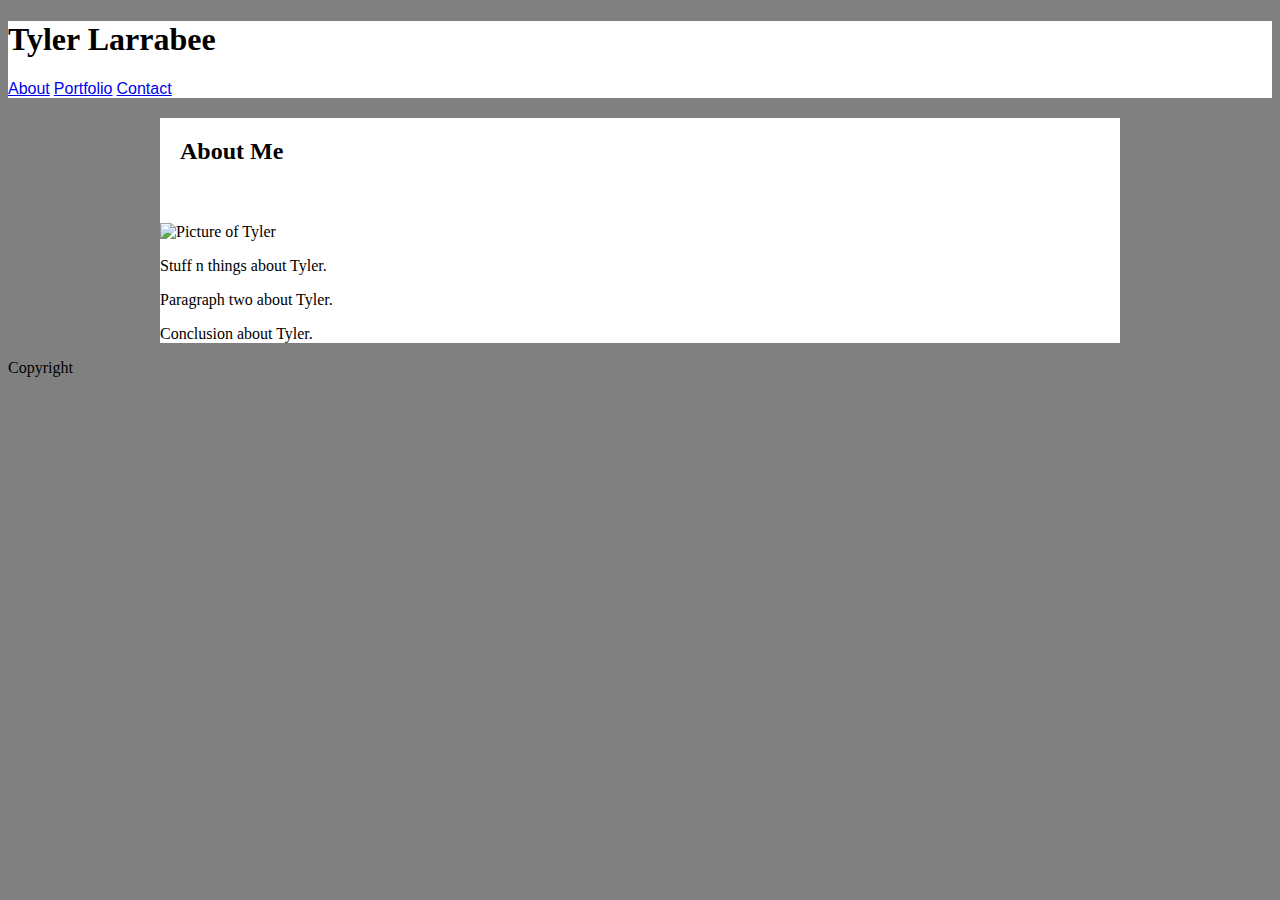
==== HTML/index.html @ 022a5d5e "do the thing" ====
<!DOCTYPE html>
<html lang="en">
<head>
    <meta charset="UTF-8">
    <meta name="viewport" content="width=device-width, initial-scale=1.0">
    <meta http-equiv="X-UA-Compatible" content="ie=edge">
    <link rel="stylesheet" type="text/css" href="../Assets/style.css">
    <title>Tyler Larrabee</title>
</head>
<body>
        <div id="header">
            <h1>Tyler Larrabee</h1>
            <a href="index.html" class="lonks">About</a>
            <a href="portfolio.html" class="lonks">Portfolio</a>
            <a href="cotact.html" class="lonks">Contact</a>
        </div>
        <div class="container">
            <h2 id="AboutMe">About Me</h2><br id="greyline">
            <img alt="Picture of Tyler" src="#" id="tyler">
            <p>Stuff n things about Tyler.</p>
            <p>Paragraph two about Tyler.</p>
            <p>Conclusion about Tyler.</p>
        </div>
            <footer>Copyright </footer>
</body>
</html>
---- Assets/style.css ----
body{
    background-color: grey;
}
#header{
    background-color: #ffffff;
}
.container{
    width: 960px;
    background-color: #ffffff;
    border: #dddddd;
    border-width: 2px;
    margin:0 auto;
}

#AboutMe{
    padding: 20px;
}
#greyline{
    color: grey;
    background-color: grey;
}
.lonks{
   font-family: 'Arial', 'Helvetica Neue', Helvetica, sans-serif;
   flood-color: grey;
}
h1{
    font-family: 'Georgia', Times, Times New Roman, serif;
}
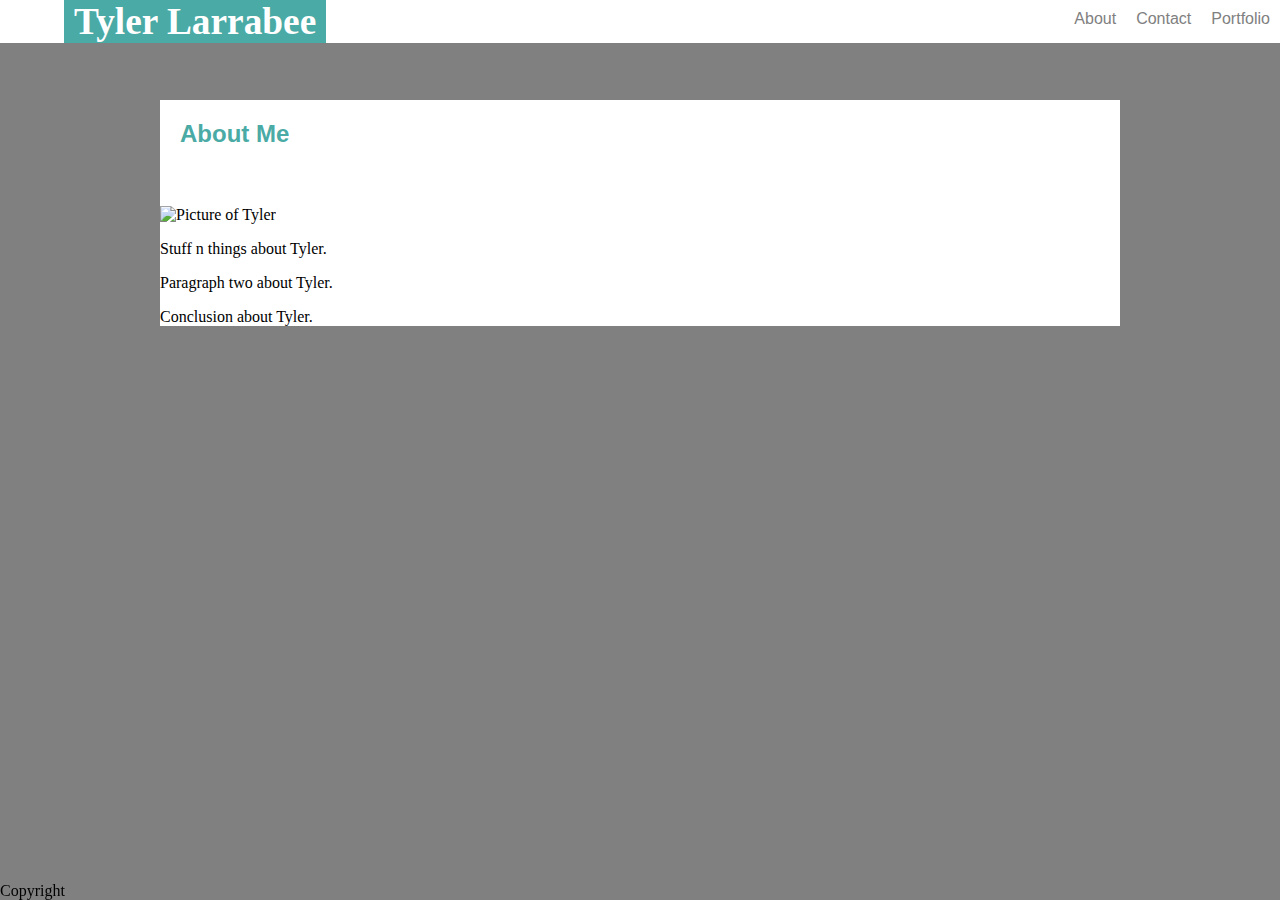
==== commit 29e89a4e: "way closer now" ====
--- a/HTML/index.html
+++ b/HTML/index.html
@@ -10,17 +10,17 @@
 <body>
         <div id="header">
             <h1>Tyler Larrabee</h1>
-            <a href="index.html" class="lonks">About</a>
             <a href="portfolio.html" class="lonks">Portfolio</a>
             <a href="cotact.html" class="lonks">Contact</a>
+            <a href="index.html" class="lonks">About</a>
         </div>
         <div class="container">
-            <h2 id="AboutMe">About Me</h2><br id="greyline">
+            <h2>About Me</h2><br id="greyline">
             <img alt="Picture of Tyler" src="#" id="tyler">
             <p>Stuff n things about Tyler.</p>
             <p>Paragraph two about Tyler.</p>
             <p>Conclusion about Tyler.</p>
         </div>
-            <footer>Copyright </footer>
+            <footer id="footer">Copyright </footer>
 </body>
 </html>--- a/Assets/style.css
+++ b/Assets/style.css
@@ -1,8 +1,18 @@
-body{
+body, html {
+    
+    
+    margin: 0;
     background-color: grey;
-}
+ }
 #header{
+    border: 0;
     background-color: #ffffff;
+    margin: 0px auto;
+    border-top-width: 20;
+    border-color: #ffffff; 
+    width:100%;
+    position:fixed;
+    top: 0px;
 }
 .container{
     width: 960px;
@@ -10,19 +20,36 @@
     border: #dddddd;
     border-width: 2px;
     margin:0 auto;
-}
-
-#AboutMe{
-    padding: 20px;
+    position: relative;
+    top: 80px;
 }
 #greyline{
     color: grey;
     background-color: grey;
 }
 .lonks{
-   font-family: 'Arial', 'Helvetica Neue', Helvetica, sans-serif;
-   flood-color: grey;
+    float: right;
+    font-family: 'Arial', 'Helvetica Neue', Helvetica, sans-serif;
+    flood-color: grey;
+    padding: 10px;
+    text-decoration: none;
+    color: grey;
 }
 h1{
     font-family: 'Georgia', Times, Times New Roman, serif;
-}+    font-size: 28pt;
+    padding: 0px 10px;
+    background-color: #4aaaa5;
+    color: #ffffff;
+    margin: 0px 0px 0px 5%;
+    float: left;
+}
+h2{
+    font-family: 'Arial', 'Helvetica Neue', Helvetica, sans-serif;
+    color: #4aaaa5;
+    padding: 20px;
+}
+#footer{
+    bottom: 0px;
+    position: fixed;
+}
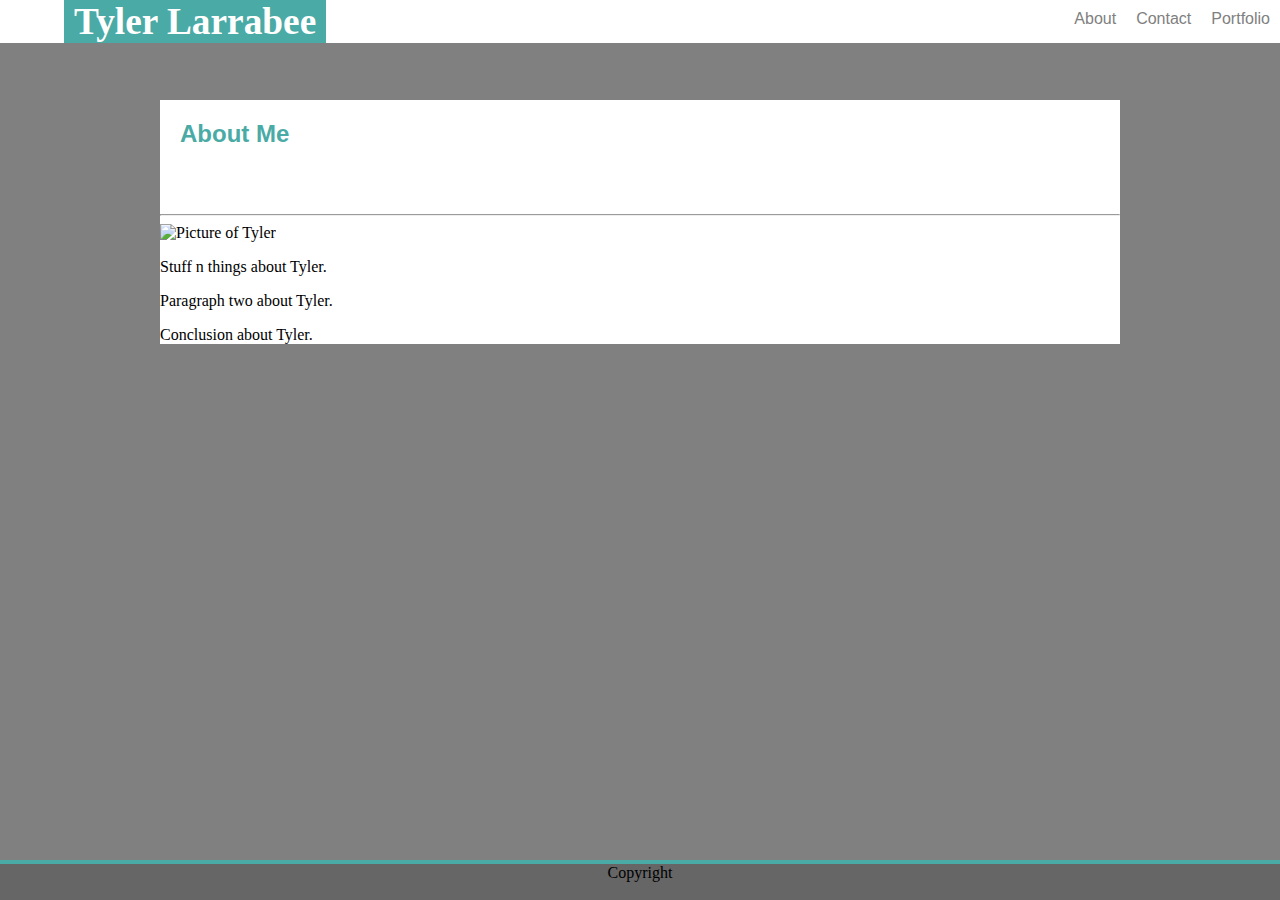
==== commit 4b339819: "much procrastinate" ====
--- a/HTML/index.html
+++ b/HTML/index.html
@@ -16,11 +16,12 @@
         </div>
         <div class="container">
             <h2>About Me</h2><br id="greyline">
+            <hr>
             <img alt="Picture of Tyler" src="#" id="tyler">
             <p>Stuff n things about Tyler.</p>
             <p>Paragraph two about Tyler.</p>
             <p>Conclusion about Tyler.</p>
         </div>
-            <footer id="footer">Copyright </footer>
+            <div id="footer">Copyright </div>
 </body>
 </html>--- a/Assets/style.css
+++ b/Assets/style.css
@@ -1,15 +1,11 @@
 body, html {
-    
-    
     margin: 0;
     background-color: grey;
  }
 #header{
     border: 0;
     background-color: #ffffff;
-    margin: 0px auto;
-    border-top-width: 20;
-    border-color: #ffffff; 
+    margin: 0px auto; 
     width:100%;
     position:fixed;
     top: 0px;
@@ -53,3 +49,18 @@
     bottom: 0px;
     position: fixed;
 }
+.caption{
+    position: absolute;
+}
+#footer{
+    background-color: #666666;
+    border-width: 4px 0px 0px 0px;
+    border-color: #4aaaa5;
+    position:fixed;
+    bottom: 0px;
+    width:100%;
+    height: 4%;
+    border-style: solid;
+    text-align: center;
+    
+}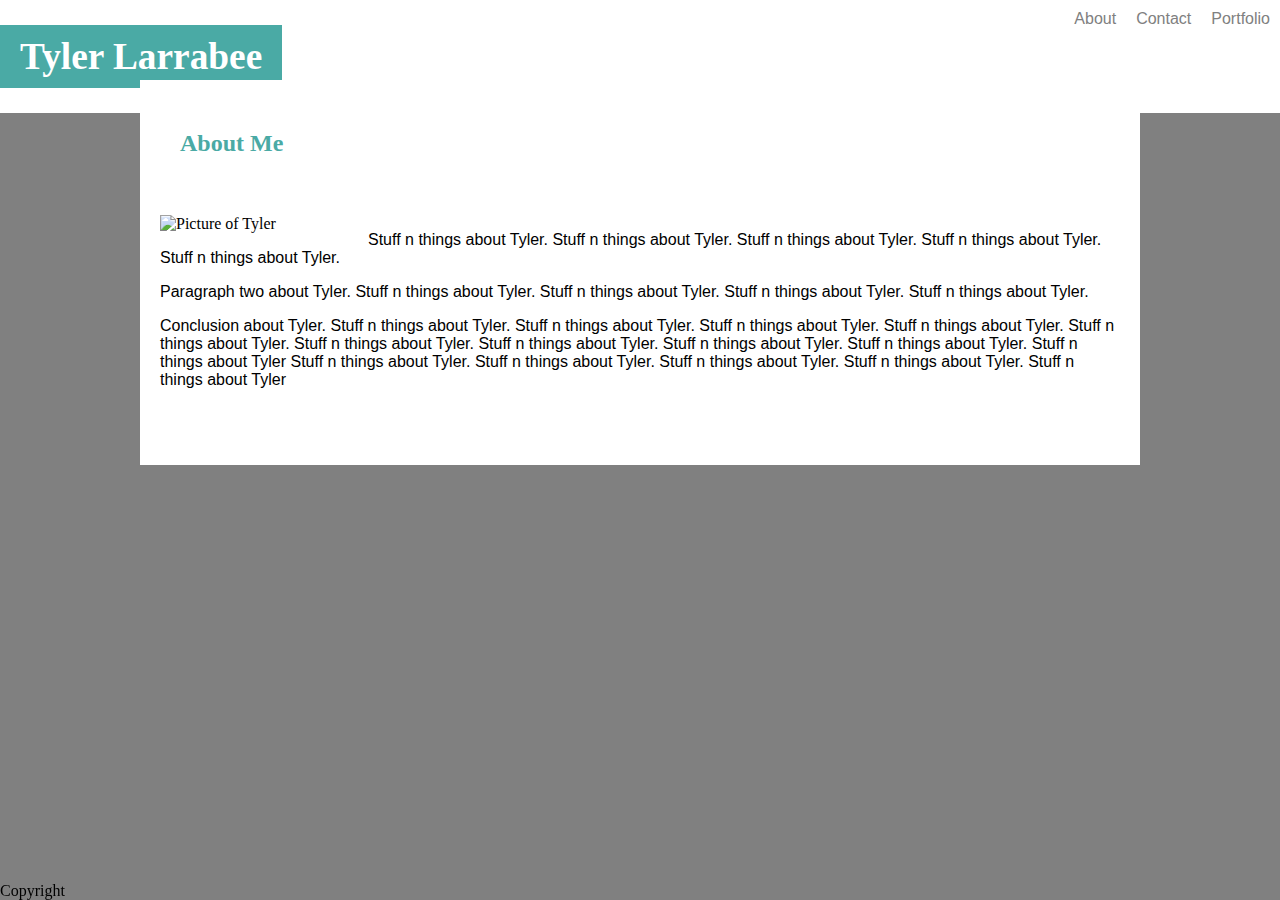
==== commit 1e0d47fb: "combining branches for the very first time" ====
--- a/HTML/index.html
+++ b/HTML/index.html
@@ -9,19 +9,18 @@
 </head>
 <body>
         <div id="header">
-            <h1>Tyler Larrabee</h1>
+            <h1 class="tylername">Tyler Larrabee</h1>
             <a href="portfolio.html" class="lonks">Portfolio</a>
             <a href="cotact.html" class="lonks">Contact</a>
             <a href="index.html" class="lonks">About</a>
         </div>
         <div class="container">
             <h2>About Me</h2><br id="greyline">
-            <hr>
-            <img alt="Picture of Tyler" src="#" id="tyler">
-            <p>Stuff n things about Tyler.</p>
-            <p>Paragraph two about Tyler.</p>
-            <p>Conclusion about Tyler.</p>
+            <img alt="Picture of Tyler" src="../Assets/ChunkyProfessional.png" id="tyler">
+            <p>Stuff n things about Tyler. Stuff n things about Tyler. Stuff n things about Tyler. Stuff n things about Tyler. Stuff n things about Tyler.</p>
+            <p>Paragraph two about Tyler.  Stuff n things about Tyler. Stuff n things about Tyler. Stuff n things about Tyler. Stuff n things about Tyler.</p>
+            <p>Conclusion about Tyler. Stuff n things about Tyler. Stuff n things about Tyler. Stuff n things about Tyler. Stuff n things about Tyler. Stuff n things about Tyler. Stuff n things about Tyler. Stuff n things about Tyler. Stuff n things about Tyler. Stuff n things about Tyler. Stuff n things about Tyler Stuff n things about Tyler. Stuff n things about Tyler. Stuff n things about Tyler. Stuff n things about Tyler. Stuff n things about Tyler</p>
         </div>
-            <div id="footer">Copyright </div>
+            <footer id="footer">Copyright </footer>
 </body>
 </html>--- a/Assets/style.css
+++ b/Assets/style.css
@@ -5,13 +5,17 @@
 #header{
     border: 0;
     background-color: #ffffff;
-    margin: 0px auto; 
+    margin: 0px auto;
+    border-top-width: 20;
+    border-color: #ffffff; 
     width:100%;
     position:fixed;
     top: 0px;
+    margin-top: 0px;
 }
 .container{
     width: 960px;
+    padding: 10px 20px 60px;
     background-color: #ffffff;
     border: #dddddd;
     border-width: 2px;
@@ -31,17 +35,18 @@
     text-decoration: none;
     color: grey;
 }
-h1{
+.tylername{
     font-family: 'Georgia', Times, Times New Roman, serif;
     font-size: 28pt;
-    padding: 0px 10px;
+    padding: 10px 20px;
     background-color: #4aaaa5;
     color: #ffffff;
-    margin: 0px 0px 0px 5%;
+    margin-left: auto;
     float: left;
+    box-sizing: border-box;
 }
 h2{
-    font-family: 'Arial', 'Helvetica Neue', Helvetica, sans-serif;
+    font-family: 'Georgia', Times, Times New Roman, serif;
     color: #4aaaa5;
     padding: 20px;
 }
@@ -49,18 +54,19 @@
     bottom: 0px;
     position: fixed;
 }
-.caption{
-    position: absolute;
+p{
+  font-family: 'Arial', 'Helvetica Neue', Helvetica, sans-serif;
+  margin-right: 5px;
 }
-#footer{
-    background-color: #666666;
-    border-width: 4px 0px 0px 0px;
-    border-color: #4aaaa5;
-    position:fixed;
-    bottom: 0px;
-    width:100%;
-    height: 4%;
-    border-style: solid;
-    text-align: center;
-    
+#tyler{
+    width: 200px;
+    float: left;
+    padding-right: 8px;
+}
+/*form{
+    width: 100%;
+}*/
+#message{
+    width: 100%;
+    height: 150px;
 }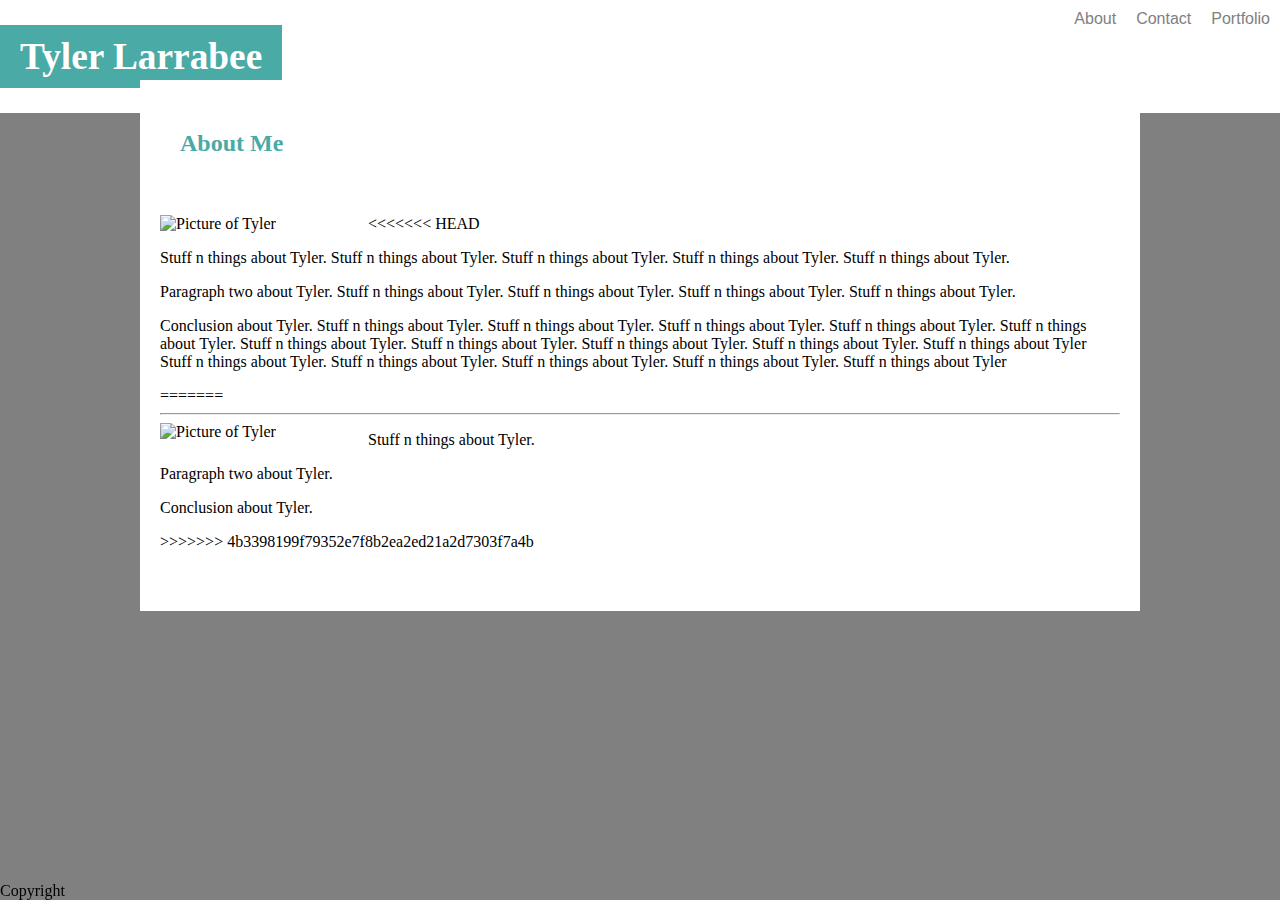
==== commit bb55385d: "combined branches" ====
--- a/HTML/index.html
+++ b/HTML/index.html
@@ -16,11 +16,19 @@
         </div>
         <div class="container">
             <h2>About Me</h2><br id="greyline">
+<<<<<<< HEAD
             <img alt="Picture of Tyler" src="../Assets/ChunkyProfessional.png" id="tyler">
             <p>Stuff n things about Tyler. Stuff n things about Tyler. Stuff n things about Tyler. Stuff n things about Tyler. Stuff n things about Tyler.</p>
             <p>Paragraph two about Tyler.  Stuff n things about Tyler. Stuff n things about Tyler. Stuff n things about Tyler. Stuff n things about Tyler.</p>
             <p>Conclusion about Tyler. Stuff n things about Tyler. Stuff n things about Tyler. Stuff n things about Tyler. Stuff n things about Tyler. Stuff n things about Tyler. Stuff n things about Tyler. Stuff n things about Tyler. Stuff n things about Tyler. Stuff n things about Tyler. Stuff n things about Tyler Stuff n things about Tyler. Stuff n things about Tyler. Stuff n things about Tyler. Stuff n things about Tyler. Stuff n things about Tyler</p>
+=======
+            <hr>
+            <img alt="Picture of Tyler" src="#" id="tyler">
+            <p>Stuff n things about Tyler.</p>
+            <p>Paragraph two about Tyler.</p>
+            <p>Conclusion about Tyler.</p>
+>>>>>>> 4b3398199f79352e7f8b2ea2ed21a2d7303f7a4b
         </div>
-            <footer id="footer">Copyright </footer>
+            <div id="footer">Copyright </div>
 </body>
 </html>--- a/Assets/style.css
+++ b/Assets/style.css
@@ -5,9 +5,7 @@
 #header{
     border: 0;
     background-color: #ffffff;
-    margin: 0px auto;
-    border-top-width: 20;
-    border-color: #ffffff; 
+    margin: 0px auto; 
     width:100%;
     position:fixed;
     top: 0px;
@@ -54,6 +52,7 @@
     bottom: 0px;
     position: fixed;
 }
+<<<<<<< HEAD
 p{
   font-family: 'Arial', 'Helvetica Neue', Helvetica, sans-serif;
   margin-right: 5px;
@@ -69,4 +68,20 @@
 #message{
     width: 100%;
     height: 150px;
+=======
+.caption{
+    position: absolute;
+}
+#footer{
+    background-color: #666666;
+    border-width: 4px 0px 0px 0px;
+    border-color: #4aaaa5;
+    position:fixed;
+    bottom: 0px;
+    width:100%;
+    height: 4%;
+    border-style: solid;
+    text-align: center;
+    
+>>>>>>> 4b3398199f79352e7f8b2ea2ed21a2d7303f7a4b
 }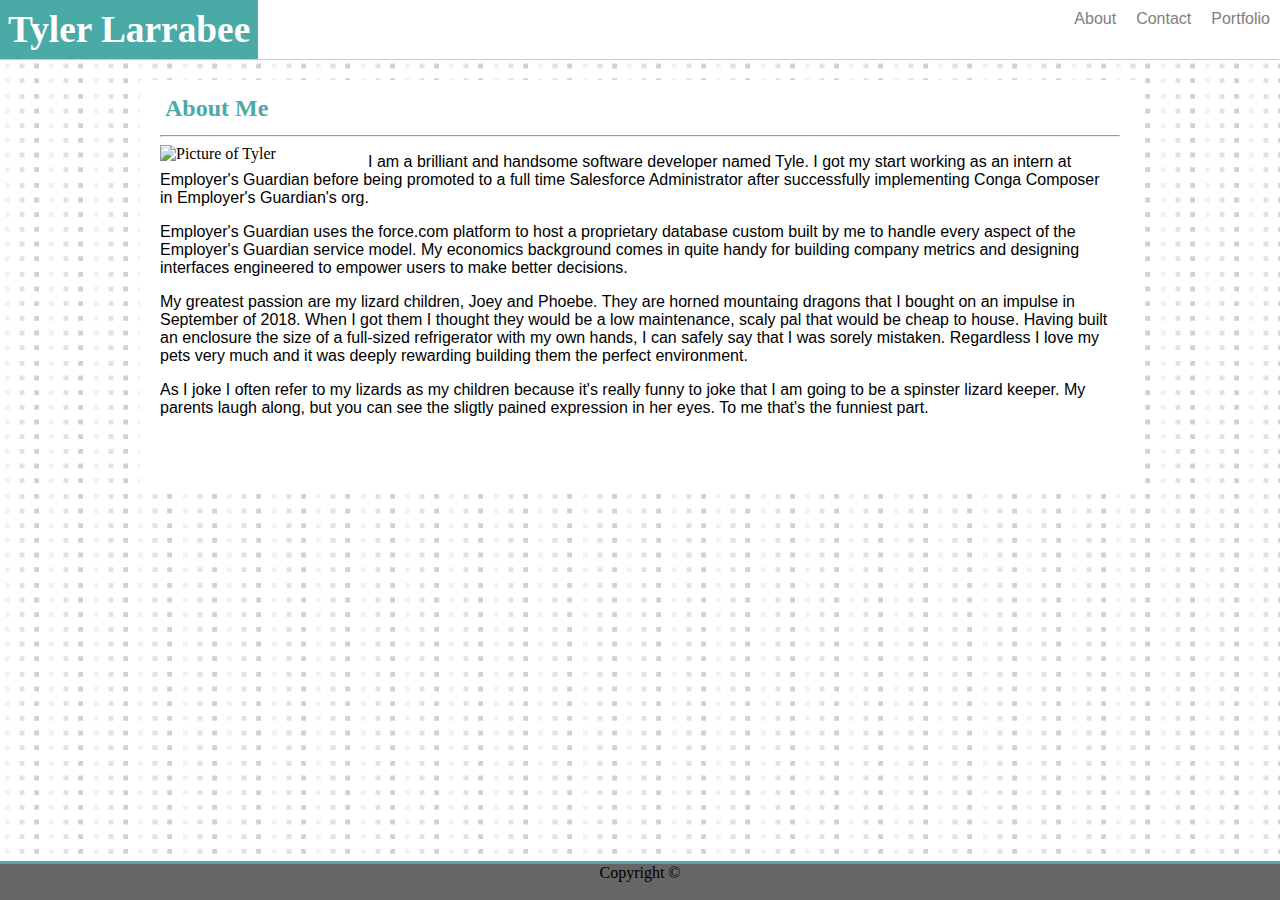
==== commit e088ed01: "I actually did it all" ====
--- a/HTML/index.html
+++ b/HTML/index.html
@@ -1,34 +1,36 @@
 <!DOCTYPE html>
 <html lang="en">
+<!-- This be the index page it has a picture of me 30 lbs heavier and a ramble about my dear lizard children also some backdoor bragging about my supes smart mind noodle -->
 <head>
     <meta charset="UTF-8">
     <meta name="viewport" content="width=device-width, initial-scale=1.0">
     <meta http-equiv="X-UA-Compatible" content="ie=edge">
     <link rel="stylesheet" type="text/css" href="../Assets/style.css">
+<!-- Notice this excellent title, truly no detail went overlooked -->
     <title>Tyler Larrabee</title>
 </head>
+
 <body>
+    <!-- This little bastard of a heading didn't move the way I think the homework specifically asked for it but mine looks better. Homework is for nerds. Please give me an A. -->
         <div id="header">
             <h1 class="tylername">Tyler Larrabee</h1>
             <a href="portfolio.html" class="lonks">Portfolio</a>
             <a href="cotact.html" class="lonks">Contact</a>
             <a href="index.html" class="lonks">About</a>
         </div>
+        <!-- Check out this dope container that I reused on every page! -->
         <div class="container">
-            <h2>About Me</h2><br id="greyline">
-<<<<<<< HEAD
+            <h2>About Me</h2>
+            <hr>
             <img alt="Picture of Tyler" src="../Assets/ChunkyProfessional.png" id="tyler">
-            <p>Stuff n things about Tyler. Stuff n things about Tyler. Stuff n things about Tyler. Stuff n things about Tyler. Stuff n things about Tyler.</p>
-            <p>Paragraph two about Tyler.  Stuff n things about Tyler. Stuff n things about Tyler. Stuff n things about Tyler. Stuff n things about Tyler.</p>
-            <p>Conclusion about Tyler. Stuff n things about Tyler. Stuff n things about Tyler. Stuff n things about Tyler. Stuff n things about Tyler. Stuff n things about Tyler. Stuff n things about Tyler. Stuff n things about Tyler. Stuff n things about Tyler. Stuff n things about Tyler. Stuff n things about Tyler Stuff n things about Tyler. Stuff n things about Tyler. Stuff n things about Tyler. Stuff n things about Tyler. Stuff n things about Tyler</p>
-=======
-            <hr>
-            <img alt="Picture of Tyler" src="#" id="tyler">
-            <p>Stuff n things about Tyler.</p>
-            <p>Paragraph two about Tyler.</p>
-            <p>Conclusion about Tyler.</p>
->>>>>>> 4b3398199f79352e7f8b2ea2ed21a2d7303f7a4b
+            <p>I am a brilliant and handsome software developer named Tyle. I got my start working as an intern at Employer's Guardian before being promoted to a full time Salesforce Administrator after successfully implementing Conga Composer in Employer's Guardian's org.</p>
+            <p>Employer's Guardian uses the force.com platform to host a proprietary database custom built by me to handle every aspect of the Employer's Guardian service model. My economics background comes in quite handy for building company metrics and designing interfaces engineered to empower users to make better decisions.</p>
+            <p>My greatest passion are my lizard children, Joey and Phoebe. They are horned mountaing dragons that I bought on an impulse in September of 2018. When I got them I thought they would be a low maintenance, scaly pal that would be cheap to house. Having built an enclosure the size of a full-sized refrigerator with my own hands, I can safely say that I was sorely mistaken. Regardless I love my pets very much and it was deeply rewarding building them the perfect environment.</p>
+            <p>As I joke I often refer to my lizards as my children because it's really funny to joke that I am going to be a spinster lizard keeper. My parents laugh along, but you can see the sligtly pained expression in her eyes. To me that's the funniest part.</p>
         </div>
-            <div id="footer">Copyright </div>
+        <div id="footer">Copyright ©</div>
+    
+
 </body>
+
 </html>--- a/Assets/style.css
+++ b/Assets/style.css
@@ -1,15 +1,21 @@
+/* Check out that totally rad background. Brown squares is the new black. 
+Also welcome to my nightmare, homework grader. */
 body, html {
     margin: 0;
+    background-image: url("tiny-squares.png");
     background-color: grey;
+    
  }
+ /* This header is uniform across all pages and should only be used once per page therefore id. */
 #header{
     border: 0;
     background-color: #ffffff;
     margin: 0px auto; 
     width:100%;
     position:fixed;
-    top: 0px;
-    margin-top: 0px;
+    border-bottom: 1px;
+    border-color: #cccccc;
+    border-style: solid;
 }
 .container{
     width: 960px;
@@ -25,6 +31,7 @@
     color: grey;
     background-color: grey;
 }
+/* These links look really cool in arial and grey */
 .lonks{
     float: right;
     font-family: 'Arial', 'Helvetica Neue', Helvetica, sans-serif;
@@ -33,48 +40,72 @@
     text-decoration: none;
     color: grey;
 }
+/* This is my only h1 but I still use a class here so other future F1 can have different styling. */
 .tylername{
     font-family: 'Georgia', Times, Times New Roman, serif;
     font-size: 28pt;
-    padding: 10px 20px;
     background-color: #4aaaa5;
     color: #ffffff;
-    margin-left: auto;
+    margin: 0px;
     float: left;
     box-sizing: border-box;
+    padding: 8px 8px;
 }
+/* I could have made a class for this, but this way across the entire site h2 is 
+uniform without classes and I like that for this application. */
 h2{
     font-family: 'Georgia', Times, Times New Roman, serif;
     color: #4aaaa5;
-    padding: 20px;
+    padding: 5px;
+    line-height: auto;
+    margin: 0px;
 }
 #footer{
     bottom: 0px;
     position: fixed;
 }
-<<<<<<< HEAD
+#message{
+    width: 100%;
+}
 p{
   font-family: 'Arial', 'Helvetica Neue', Helvetica, sans-serif;
   margin-right: 5px;
 }
+/* That's my name and also this controls the picture of me */
 #tyler{
     width: 200px;
     float: left;
     padding-right: 8px;
 }
-/*form{
-    width: 100%;
-}*/
 #message{
     width: 100%;
-    height: 150px;
-=======
+}
+/* Keep that form long for people with 1,000 character names */
+.formy {
+    width: 100%;
+}
+
+.formington{
+    font-family: 'Arial', 'Helvetica Neue', Helvetica, sans-serif;
+    margin-right: 5px;
+}
+/* This little bastard goes on top of a picture now */
 .caption{
+    font-family: 'Arial', 'Helvetica Neue', Helvetica, sans-serif;
+    color: #ffffff;
+    background-color: #4aaaa5;
+    width: 200px;
+    text-align: center;
+    padding: 3px 0px;
+    z-index: 1;
     position: absolute;
+    left: 6px;
+    bottom: 3px;
 }
+/* THIS FOOTER BE STICKY THO */
 #footer{
     background-color: #666666;
-    border-width: 4px 0px 0px 0px;
+    border-width: 3px 0px 0px 0px;
     border-color: #4aaaa5;
     position:fixed;
     bottom: 0px;
@@ -82,6 +113,18 @@
     height: 4%;
     border-style: solid;
     text-align: center;
-    
->>>>>>> 4b3398199f79352e7f8b2ea2ed21a2d7303f7a4b
+}
+
+/* If I am being honest figuring out the box thing wasn't that bad.
+I did put this off though. It's 10:30 Saturday and I have been putting this off.*/
+.hell{
+    position: relative;
+    float: left;
+    padding: 6px;
+}
+/* I AM THE MASTER OF MY DESTINY I CONTROL THE DAMN COMPUTERS. */
+.clearfix::after {
+    content: "";
+    clear: both;
+    display: table;
 }